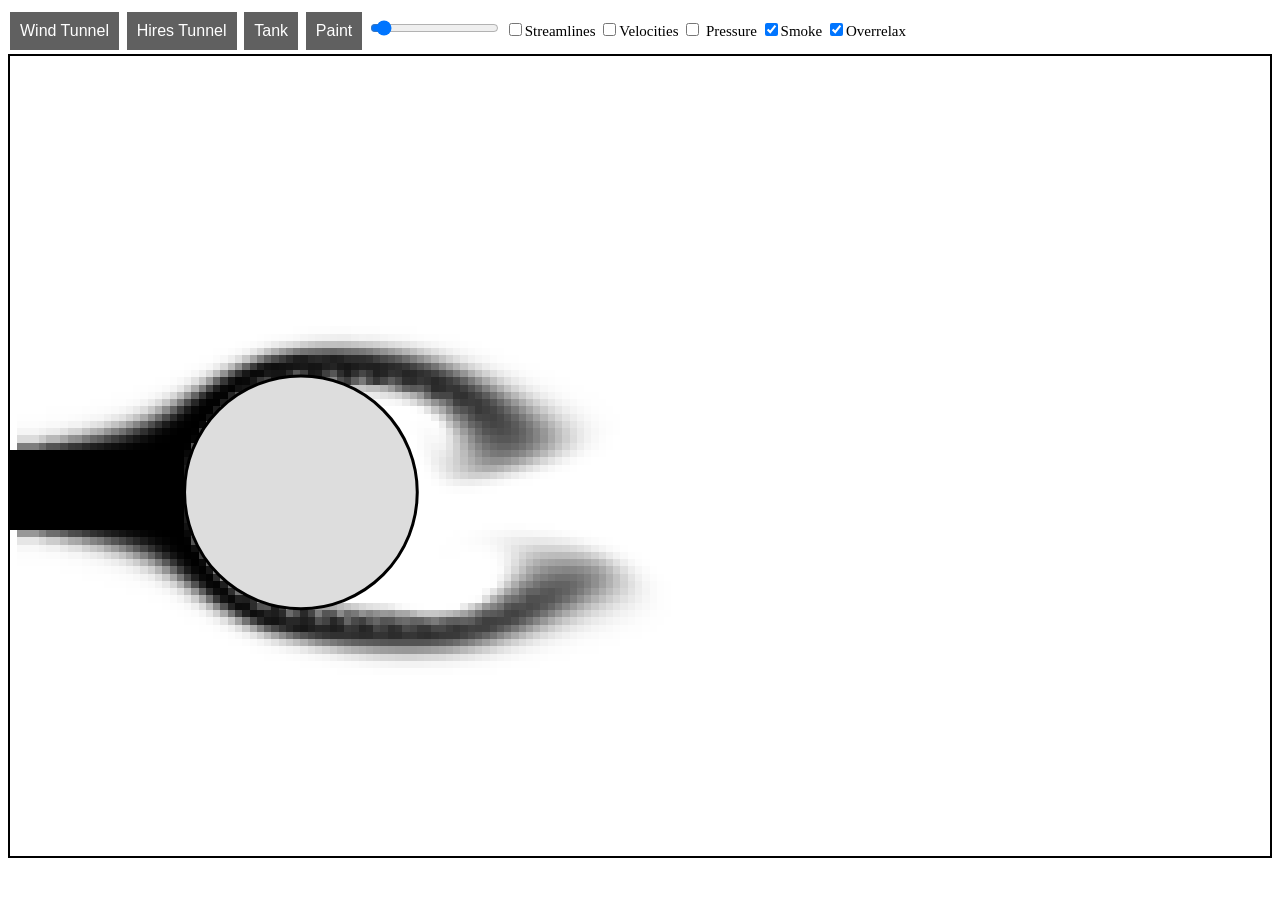
==== fluidsim.html @ 6f8f00fe "Initial commit" ====
<!--
Copyright 2022 Matthias Müller - Ten Minute Physics,
www.youtube.com/c/TenMinutePhysics
www.matthiasMueller.info/tenMinutePhysics

MIT License

Permission is hereby granted, free of charge, to any person obtaining a copy of this software and associated documentation files (the "Software"), to deal in the Software without restriction, including without limitation the rights to use, copy, modify, merge, publish, distribute, sublicense, and/or sell copies of the Software, and to permit persons to whom the Software is furnished to do so, subject to the following conditions:

The above copyright notice and this permission notice shall be included in all copies or substantial portions of the Software.

THE SOFTWARE IS PROVIDED "AS IS", WITHOUT WARRANTY OF ANY KIND, EXPRESS OR IMPLIED, INCLUDING BUT NOT LIMITED TO THE WARRANTIES OF MERCHANTABILITY, FITNESS FOR A PARTICULAR PURPOSE AND NONINFRINGEMENT. IN NO EVENT SHALL THE AUTHORS OR COPYRIGHT HOLDERS BE LIABLE FOR ANY CLAIM, DAMAGES OR OTHER LIABILITY, WHETHER IN AN ACTION OF CONTRACT, TORT OR OTHERWISE, ARISING FROM, OUT OF OR IN CONNECTION WITH THE SOFTWARE OR THE USE OR OTHER DEALINGS IN THE SOFTWARE.
-->

<!DOCTYPE html>
<html lang="en">
<meta name="viewport" content="width=device-width, initial-scale=1.0">

<head>
    <title>Euler Fluid</title>
    <style>
        body {
            font-family: verdana, serif;
            font-size: 15px;
        }

        .button {
            background-color: #606060;
            border: none;
            color: white;
            padding: 10px 10px;
            font-size: 16px;
            margin: 4px 2px;
            cursor: pointer;
        }

        /* .slider {         Never Used
             -webkit-appearance: none;
             width: 80px;
             height: 6px;
             border-radius: 5px;
             background: #d3d3d3;
             outline: none;
             opacity: 0.7;
             -webkit-transition: .2s;
             transition: opacity .2s;
         }

         */
    </style>
</head>

<body>

<button class="button" onclick="setupScene(1)">Wind Tunnel</button>
<button class="button" onclick="setupScene(3)">Hires Tunnel</button>
<button class="button" onclick="setupScene(0)">Tank</button>
<button class="button" onclick="setupScene(2)">Paint</button>
<input type="range" min="500" max="10000" value="1000" id="densitySlider">
<input type="checkbox" id="streamButton" onclick="scene.showStreamlines = !scene.showStreamlines">Streamlines
<input type="checkbox" id="velocityButton" onclick="scene.showVelocities = !scene.showVelocities">Velocities
<input type="checkbox" name="field" id="pressureButton" onclick="scene.showPressure = !scene.showPressure;"> Pressure
<input type="checkbox" name="field" id="smokeButton" onclick="scene.showSmoke = !scene.showSmoke;" checked>Smoke
<input type="checkbox" id="overrelaxButton" onclick="scene.overRelaxation = scene.overRelaxation === 1.0 ? 1.9 : 1.0"
       checked>Overrelax

<br>
<canvas id="myCanvas" style="border:2px solid"></canvas>

<script>
    //TODO General
    //TODO Sliding obstacle over source "blocks" it, moving obstacle into source does not.


    var canvas = document.getElementById("myCanvas");
    var c = canvas.getContext("2d");
    canvas.width = window.innerWidth - 20;          //TODO Make changeable. window.innerWidth is browser specific/current window
                                                    //TODO Stays small when you start in a small window. Influences fluid speed
    canvas.height = window.innerHeight - 100;       //TODO Make changeable

    canvas.focus();                                 // Focused element receives keyboard and similar events by default

    var simHeight = 1.1;                        //TODO Make changeable
    var cScale = canvas.height / simHeight;		// Scale/extent of the canvas
    var simWidth = canvas.width / cScale;

    var U_FIELD = 0;		//"IDs" to differentiate the diffrent fields
    var V_FIELD = 1;
    var S_FIELD = 2;

    var cnt = 0;
    var densitySlider = document.getElementById("densitySlider");
    var densityValue;

    densitySlider.oninput = function () {
        densityValue = densitySlider.value;
        console.log(densityValue - densitySlider.value);

    }


    function cX(x) {		//converts simulation coordinates into canvas coordinates
        return x * cScale;
    }

    function cY(y) {		//converts simulation coordinates into canvas coordinates
        return canvas.height - y * cScale;
    }

    // ----------------- start of simulator ------------------------------
    //! Everytime we start at something like [i*n+j] where n=numY we start at the components of the array that are designated for the Y-Direcetion.
    //! This is necessary since we only use a "1D" Array and want to visualize something in 2D.
    //! it maps the two-dimensional indices i,j to the corresponding cell in the 1D-Array

    //! In each for-loop we first 'hold' the x-value. Therefore we do not iterate through the array row by row but collumn by collumn.
    //! The mapping from a 2D array to a 1D arra therefore uses the column-height numY instead of the row-width numX

    //! We treat the boundary rows and columns differently! Therefore all loops are ignoring the first and last row and column!
    //! I.e the top and bottom row and the leftmost and rightmost column!
    //! These are handled in the applyBoundaryCondition()-Method! This is to accuratly model fluid behaviour at the boundaries. I.e "no slip"-condition
    //TODO Expand to 3D. For-loops to slow?
    //TODO Add missing {} on if-statements for better readability
    //TODO Check if algorithms are focussed on rows first or collumns first

    class fluidSim {   //TODO Change name to FluidSim
        constructor(density, numX, numY, simulationCellSize)                 // TODO numX & numY simulation width or fluid width? can fluid expand? Research
        {
            this.density = density;
            this.numX = numX + 2;							//Number of Cells in x Direction; +2 for values at the edge
            this.numY = numY + 2;							//Number of Cells in y Direction; +2 for values at the edge
            this.numCells = this.numX * this.numY;			//Total number of cells. necessary to determine size of pressure, velocity etc. fields
            this.h = simulationCellSize;										//Grid Spacing
            this.u = new Float32Array(this.numCells);		//Velocity Field in horizontal/X-Direction
            this.v = new Float32Array(this.numCells);		//Velocity Field in vertical/Y-Direction
            this.newU = new Float32Array(this.numCells);
            this.newV = new Float32Array(this.numCells);
            this.pressureField = new Float32Array(this.numCells);		//Pressure Field
            this.s = new Float32Array(this.numCells);		//Marker for all cells, s=0 for walls, s=1 for normal cells
            this.m = new Float32Array(this.numCells);		//Smoke/Mist Field
            this.newM = new Float32Array(this.numCells);
            this.m.fill(1.0)								//Start with "smoke value" of 1 everywhere
            // var num = numX * numY;							//Number of cells excluding Walls, currently not used
        }

        addGravity(dt, gravity)                              //adds gravity to v-component (vertical/Y) of all cells, updates vertical velocity
        {
            var n = this.numY;                              //! Start loops at 1, for fucks sake!
            for (var i = 1; i < this.numX; i++) {			//go through all X-Cells (rows)
                for (var j = 1; j < this.numY - 1; j++) {		//go through all Y-Cells (collumns) in that row
                    if (this.s[i * n + j] != 0.0 && this.s[i * n + j - 1] != 0.0)		//adds gravity if current and next cell are not walls (s!=0.0)
                        this.v[i * n + j] += gravity * dt;                              //Why Type coercion?!
                }
            }
        }


        //? Better Version than three for-loops possible?
        forceIncompressibility(numIters, dt) {				//Solves poisson equation and secures incompressible behaviour
            //TODO: Move solving of poisson-equation to its own function. Multiple iterations through all cells
            var n = this.numY;
            var currentPressure = densityValue * this.h / dt;			// current static pressure

            for (var iter = 0; iter < numIters; iter++) {    //Multiple iterations
                for (var i = 1; i < this.numX - 1; i++) {		// Go through all Cells
                    for (var j = 1; j < this.numY - 1; j++) {

                        if (this.s[i * n + j] == 0.0)			// If there is a wall at s[i*n+j] go to the next cell
                        {
                            continue;                            //! continue ends current iteration if reached and starts with the next
                        }                                           //? Doubling with condition if (numberFreeEdges == 0.0) ?


                        //var s = this.s[i * n + j];              //not used
                        var sx0 = this.s[(i - 1) * n + j];
                        var sx1 = this.s[(i + 1) * n + j];
                        var sy0 = this.s[i * n + j - 1];
                        var sy1 = this.s[i * n + j + 1];
                        var numberFreeEdges = sx0 + sx1 + sy0 + sy1;		// sum up all values of s.  This s then equals the Number of edges that are NOT walls.
                        if (numberFreeEdges == 0.0)						// If all surroounding cells are walls, go to the next cell. edge case for moving obstacles.
                        {
                            continue;
                        }

                        var divergence = this.u[(i + 1) * n + j] - this.u[i * n + j] +	//Compute current divergence. Total amount of Out-/Inflow of fluid
                            this.v[i * n + j + 1] - this.v[i * n + j];

                        var relativeDivergence = -divergence / numberFreeEdges;					// Equal part through each adjacent cells
                        relativeDivergence *= scene.overRelaxation;                             // Scale up by overRelaxationFactor for faster convergence
                        this.pressureField[i * n + j] += currentPressure * relativeDivergence;  //! Ommits viscosity

                        this.u[i * n + j] -= sx0 * relativeDivergence;			//Adjust all velocities so that an equal amount of fluid is pushed out of each cell.
                        this.u[(i + 1) * n + j] += sx1 * relativeDivergence;	//Divergence then becomes Zero. Necessary for incomressible fluids
                        this.v[i * n + j] -= sy0 * relativeDivergence;			// Edges with an associated s value of 0 are walls. therefore no fluid can flow through that edge
                        this.v[i * n + j + 1] += sy1 * relativeDivergence;
                    }
                }
            }
        }

        applyBoundaryCondition() {				//applies the "no slip" boundary condition to the fluid
            var n = this.numY;
            for (var i = 0; i < this.numX; i++) {
                this.u[i * n + 0] = this.u[i * n + 1];                             //Copy the values of the second row to the top row
                this.u[i * n + this.numY - 1] = this.u[i * n + this.numY - 2];     //Copy the values of the second-to-last row to the bottom row
            }
            for (var j = 0; j < this.numY; j++) {
                this.v[0 * n + j] = this.v[1 * n + j];                             //Copy the values of the second column to the rightmost column
                this.v[(this.numX - 1) * n + j] = this.v[(this.numX - 2) * n + j]  //Copy the values of the second-to-last column to the leftmost column
            }
        }

        sampleField(x, y, field) //Gets a sample value at location [x,y] of the given field, by bilinear interpolation. Interpreted as a weighted mean-value.
        {
            var n = this.numY;
            var h = this.h;
            var h1 = 1.0 / h;   //Reciprocal of grid spacing h. Used to convert from physical- to grid-coordinates
            var h2 = 0.5 * h;

            x = Math.max(Math.min(x, this.numX * h), h);  //Get upper bound for x-coordinates: Math.minx(...), get lower bound for x-coordinates: Math.max(...), ensures x is within valid range.
            y = Math.max(Math.min(y, this.numY * h), h);  //Same in Y-Direction


            var dx = 0.0; //? Sample steps?
            var dy = 0.0;

            var f;			//temporary variable the to be sampled field is assigned to

            switch (field) {
                case U_FIELD:
                    f = this.u;
                    dy = h2;
                    break;
                case V_FIELD:
                    f = this.v;
                    dx = h2;
                    break;
                case S_FIELD:
                    f = this.m;
                    dx = h2;
                    dy = h2;
                    break

            }

            var x0 = Math.min(Math.floor((x - dx) * h1), this.numX - 1); //Determine left neighbour of cell [x,y]. Flooring to get cell index.
            var x1 = Math.min(x0 + 1, this.numX - 1);                    //Determine right neighbour

            var y0 = Math.min(Math.floor((y - dy) * h1), this.numY - 1); //Determine lower neighbour
            var y1 = Math.min(y0 + 1, this.numY - 1);                    //Determine upper neighbour

            //Calculate bilinear-interpolation weights
            var tx = ((x - dx) - x0 * h) * h1;      //normalized distance lower left corner in x and why direction from point [x,y]
            var ty = ((y - dy) - y0 * h) * h1;

            var sx = 1.0 - tx;                      //normalized distance upper right corner in x and why direction from point [x,y]
            var sy = 1.0 - ty;

            var val;                                //weighted mean of all neighbouring cells of [x,y]
            val = sx * sy * f[x0 * n + y0] +
                tx * sy * f[x1 * n + y0] +
                tx * ty * f[x1 * n + y1] +
                sx * ty * f[x0 * n + y1];

            return val;
        }

        avgU(i, j) {			//Weighted-Average all u-components adjacent to the cell [i,j]
            var n = this.numY;
            var u = (this.u[i * n + j - 1] + this.u[i * n + j] +
                this.u[(i + 1) * n + j - 1] + this.u[(i + 1) * n + j]) * 0.25; //Why only right neighbour-cell weighted?
            return u;

        }

        avgV(i, j) {			//Weighted-Average all v-components adjacent to the cell [i,j]
            var n = this.numY;
            var v = (this.v[(i - 1) * n + j] + this.v[i * n + j] +
                this.v[(i - 1) * n + j + 1] + this.v[i * n + j + 1]) * 0.25;        //Why only upper neighbour cell weighted?
            return v;
        }

        advectVelocity(dt) {			//Moves velocity field by a timestep dt to simulate moving particles by Semi-Lagrangian Advection

            this.newU.set(this.u);
            this.newV.set(this.v);

            var n = this.numY;
            var h = this.h;			//Grid Spacing
            var h2 = 0.5 * h;

            for (var i = 1; i < this.numX; i++) {		//Go through all cells
                for (var j = 1; j < this.numY; j++) {

                    cnt++; //? What for? Debugging?

                    // advect u component
                    if (this.s[i * n + j] != 0.0 && this.s[(i - 1) * n + j] != 0.0 && j < this.numY - 1) {              //check for obstacles and walls
                        let x = i * h;				                                                                    //Determine current  x-coordinate in terms of the grid
                        let y = j * h + h2;			                                                                    //?Same as x, add half a spaceing. Why an extra half step?
                        let u = this.u[i * n + j];	                                                                    //Get u-velocity at [i,j] / current position
                        let v = this.avgV(i, j);	                                                                    //Average v-velocity around [i,j] / current position
                        //var v = this.sampleField(x,y, V_FIELD); Option: sample instead of average
                        x = x - dt * u;				                                                                    //Determine previous position of the velocity currently stored in [i,j] /current position
                        y = y - dt * v;
                        u = this.sampleField(x, y, U_FIELD);		                                                    //Sample field at the previous position
                        this.newU[i * n + j] = u;					                                                    //Set new value of the u-field at the current position [i,j] to the value it had in
                    }                                                                                                   //the cell where that velocity it "came from". Store this in a separate field.
                                                                                                                        // I.e: calculate new velocity fieldHow

                    // same as above for v-component
                    if (this.s[i * n + j] != 0.0 && this.s[i * n + j - 1] != 0.0 && i < this.numX - 1) {
                        let x = i * h + h2;
                        let y = j * h;
                        var v = this.v[i * n + j];
                        let u = this.avgU(i, j);
                        // var u = this.sampleField(x,y, U_FIELD); Option: sample instead of average, worse performance?
                        x = x - dt * u;
                        y = y - dt * v;
                        v = this.sampleField(x, y, V_FIELD);
                        this.newV[i * n + j] = v;
                    }
                }
            }

            this.u.set(this.newU);      //Update the old velocity fields.
            this.v.set(this.newV);
        }

        advectSmoke(dt) { //Same logic as in advectVel

            this.newM.set(this.m);

            var n = this.numY;
            var h = this.h;
            var h2 = 0.5 * h;

            for (var i = 1; i < this.numX - 1; i++) //Go through all cells
            {
                for (var j = 1; j < this.numY - 1; j++) {

                    if (this.s[i * n + j] != 0.0)  //if the cell is not a wall
                    {
                        var u = (this.u[i * n + j] + this.u[(i + 1) * n + j]) * 0.5;        //TODO Why half thee value of the cell the cell to the right?
                        var v = (this.v[i * n + j] + this.v[i * n + j + 1]) * 0.5;
                        var x = i * h + h2 - dt * u;                                        //Get indices of previous cell location
                        var y = j * h + h2 - dt * v;

                        this.newM[i * n + j] = this.sampleField(x, y, S_FIELD);             //Advect
                    }
                }
            }
            this.m.set(this.newM);
        }

        // ----------------- end of simulator ------------------------------


        performSimulationStep(dt, gravity, numIters) {

            this.addGravity(dt, gravity);

            this.pressureField.fill(0.0);				//? Starting with Zero pressure, make changeable
            this.forceIncompressibility(numIters, dt);

            this.applyBoundaryCondition();
            this.advectVelocity(dt);
            this.advectSmoke(dt);
        }
    }

    var scene =			                            //TODO Make this into diffrent functions/options, first 1 example then in database
        {
            gravity: -9.81,			                //TODO Make Changeable
            dt: 1.0 / 120.0,		                //TODO Make Changeable
            numIters: 100,
            frameNr: 0,
            overRelaxation: 1.9,		            //TODO Make Changeable
            obstacleX: 0.0,                         //Obstacle Postion
            obstacleY: 0.0,
            obstacleRadius: 0.15,			        //TODO Add diffrent obstacles
            paused: false,				            //TODO Add Pause Button
            sceneNr: 0,
            showObstacle: false,		            //TODO Add Show/Hide Button
            showStreamlines: false,
            showVelocities: false,
            showPressure: false,
            showSmoke: true,
            fluid: null
        };

    function setupScene(sceneNr = 0)		//Always start with sceneNr = 0 aka Default-Start
    {
        scene.sceneNr = sceneNr;
        scene.obstacleRadius = 0.15;	//TODO Make Changeable
        scene.overRelaxation = 1.9;		//TODO Make changeable

        scene.dt = 1.0 / 60.0;			//TODO Make changeable
        scene.numIters = 40;			//TODO Make changeable

        var res = 100;					//Resolution

        if (sceneNr == 0)
            res = 50;
        else if (sceneNr == 3)          //!Lags like hell
            res = 200;
        //Establish simulation space
        var domainHeight = 1.0;										    //TODO Make changeable. Simulation height in simulation space units. Independent of physical units
        var domainWidth = domainHeight / simHeight * simWidth;          //Simulation width in simulation space units. Independent of physical units
        var h = domainHeight / res;                                     //Grid spacing

        var numX = Math.floor(domainWidth / h);						    //TODO Make changeable
        var numY = Math.floor(domainHeight / h);					    //TODO Make changeable

        var density = densityValue;										//TODO Make changeable

        f = scene.fluid = new fluidSim(density, numX, numY, h);		    //Scene starts without a fluid, give it one

        var n = f.numY;

        //TODO Decouple from Hard Code, add more scenes. Scenes stored in Database
        //Go through all cells
        if (sceneNr == 0) {   		// tank

            for (var i = 0; i < f.numX; i++) {
                for (var j = 0; j < f.numY; j++)
                {
                    var s = 1.0;
                    if (i == 0 || i == f.numX - 1 || j == 0)	        //Mark bottom and edges as solid
                    {
                        s = 0.0;
                    }
                    f.s[i * n + j] = s                                  //Mark everything else as fluid
                }
            }

            scene.gravity = -9.81;
            scene.showPressure = true;
            scene.showSmoke = false;
            scene.showStreamlines = false;
            scene.showVelocities = false;
        }
        else if (sceneNr == 1 || sceneNr == 3) // vortex shedding
        {

            var inVel = 2.0;									//TODO initial Velocity, make changeable
            for (var i = 0; i < f.numX; i++)                    //Go through all cells
            {
                for (var j = 0; j < f.numY; j++) {
                    var s = 1.0;
                    if (i == 0 || j == 0 || j == f.numY - 1)	//Mark edges and bottom as solid
                    {
                        s = 0.0;	// solid
                    }
                    f.s[i * n + j] = s							//Mark everything as fluid
                    if (i == 1)                                 //Set velocity in the first column to 'inVel'
                    {
                        f.u[i * n + j] = inVel;
                    }
                }
            }

            var pipeH = 0.1 * f.numY;							//TODO Make changeable. Diameter of the wind-pipe
            var minJ = Math.floor(0.5 * f.numY - 0.5 * pipeH);  //Starting height of smoke tunnel. Changes position
            var maxJ = Math.floor(0.5 * f.numY + 0.5 * pipeH);  //End height. Make narrower/wider

            for (var j = minJ; j < maxJ; j++)			//Makes smoke in the middle of the lefthand wall
            {                                           //TODO Add second loop, so that it is not only on the wall
                f.m[j] = 0.0;
            }

            setObstacle(0.4, 0.5, true)                 //Sets initial obstacle position and visible

            scene.gravity = 0.0;				//todo Vortex shedding with gravity?
            scene.showPressure = false;
            scene.showSmoke = true;
            scene.showStreamlines = false;
            scene.showVelocities = false;

            if (sceneNr == 3) {
                scene.dt = 1.0 / 120.0;
                scene.numIters = 100;
                scene.showPressure = true;
            }

        } else if (sceneNr == 2) // paint
        {

            scene.gravity = 0.0;         //TODO Make changeable
            scene.overRelaxation = 1.0; //TODO make changeable
            scene.showPressure = false;
            scene.showSmoke = true;
            scene.showStreamlines = false;
            scene.showVelocities = false;
            scene.obstacleRadius = 0.1;
        }

        document.getElementById("streamButton").checked = scene.showStreamlines;
        document.getElementById("velocityButton").checked = scene.showVelocities;
        document.getElementById("pressureButton").checked = scene.showPressure;
        document.getElementById("smokeButton").checked = scene.showSmoke;
        document.getElementById("overrelaxButton").checked = scene.overRelaxation > 1.0;

    }


    // draw -------------------------------------------------------
    //! Reminder "c" ist the canvas

    function setColor(r, g, b) {
        c.fillStyle = `rgb(
                        ${Math.floor(255 * r)},
                        ${Math.floor(255 * g)},
                        ${Math.floor(255 * b)})`
        c.strokeStyle = `rgb(
                        ${Math.floor(255 * r)},
                        ${Math.floor(255 * g)},
                        ${Math.floor(255 * b)})`
    }

    function getSciColor(val, minVal, maxVal) {
        val = Math.min(Math.max(val, minVal), maxVal - 0.0001);     //Make sure 'val' is within range of 'minVal' and 'maxVal'. '- 0.0001' makes sure 'num' cant become '4', since we start the cases at '0'
        var diffrenceMinMax = maxVal - minVal;
        val = diffrenceMinMax == 0.0 ? 0.5 : (val - minVal) / diffrenceMinMax;     //If the difference is zero, set 'val = 0.5' (middle), otherwise normalize 'val' (Is now between 0 and 1)
                                                                                   //normalizes 'val'. Can be interpreted as its relative position between 'minVal' and 'maxVal' in '%'
        var m = 0.25;
        var num = Math.floor(val / m);                              //NOTE: Math.floor() returns the largest integer less than or equal to a given number.
                                                                    // If 'val' is between [0, <0.25] it gets rounded to 0. [0.25, <0.5] to 1; [0.5, <0.75] to 2; [0.75, <1] to 3
        var saturation = (val - num * m) / m;                       //between zero and 1
        var r, g, b;                                                //red, green, blue

        switch (num) {
            case 0:
                r = 0.0;
                g = saturation;
                b = 1.0;
                break;                 //Blues
            case 1:
                r = 0.0;
                g = 1.0;
                b = 1.0 - saturation;
                break;           //Cyans
            case 2:
                r = saturation;
                g = 1.0;
                b = 0.0;
                break;                 //Greens
            case 3:
                r = 1.0;
                g = 1.0 - saturation;
                b = 0.0;
                break;           //Yellows
        }

        return [255 * r, 255 * g, 255 * b, 255]                     //RGB value with an alpha value of 255 (last entry in array) / fully opaque
    }
    //Draws the results from the fluid simulation to the canvas
    function draw() {                                               //TODO Break down into smaler functions?
        c.clearRect(0, 0, canvas.width, canvas.height);             //Start with a blank canvas

        c.fillStyle = "#FF0000";                                    //Fill red
        f = scene.fluid;                                            //Take the fluid from the scene
        n = f.numY;                                                 //Grid Height
        var cellScale = 1.1;                                        //TODO Make adjustable Scaling factor
        var h = f.h;                                                //Grid Spacing

        minP = f.pressureField[0];                                              //set 'minP' to pressure value of the first cell. To have a starting value to compare
        maxP = f.pressureField[0];                                              //set 'maxP' to pressure value of the first cell.

        for (var i = 0; i < f.numCells; i++) {                      //Go through each cell. Compare and update 'minP' and 'maxP'
            minP = Math.min(minP, f.pressureField[i]);
            maxP = Math.max(maxP, f.pressureField[i]);
        }

        imageData = c.getImageData(0, 0, canvas.width, canvas.height)
        var rgb_colorArray = [255, 255, 255, 255]                            //color array far later reference of values

        //Go through all cells
        for (var i = 0; i < f.numX; i++) {
            for (var j = 0; j < f.numY; j++) {

                if (scene.showPressure) {    //If tickbox 'show Pressure' is selected.

                    var p = f.pressureField[i * n + j];         //Go through pressure field
                    var saturation = f.m[i * n + j];         //s = saturation. Go through smoke field
                    rgb_colorArray = getSciColor(p, minP, maxP);     //! Currently only gets pressure from p.[0]
                    if (scene.showSmoke)                    //? Maybe as ternary operation instead of two 'if-statements'?
                    {
                        //adjust colours with saturation at the current point in the field
                        rgb_colorArray[0] = Math.max(0.0, rgb_colorArray[0] - 255 * saturation);
                        rgb_colorArray[1] = Math.max(0.0, rgb_colorArray[1] - 255 * saturation);
                        rgb_colorArray[2] = Math.max(0.0, rgb_colorArray[2] - 255 * saturation);
                    }
                } else if (scene.showSmoke) {
                    var s = f.m[i * n + j];     //adjust colours with saturation at the current point in the field
                    rgb_colorArray[0] = 255 * s;
                    rgb_colorArray[1] = 255 * s;
                    rgb_colorArray[2] = 255 * s;
                    if (scene.sceneNr == 2) {
                        rgb_colorArray = getSciColor(s, 0.0, 1.0);
                    }

                }
                //Colour the borders and bostacles black
                else if (f.s[i * n + j] == 0.0) {
                    rgb_colorArray[0] = 0;
                    rgb_colorArray[1] = 0;
                    rgb_colorArray[2] = 0;
                }

                var x = Math.floor(cX(i * h));                      //convert simulation coords to canvas cords
                var y = Math.floor(cY((j + 1) * h));
                var cx = Math.floor(cScale * cellScale * h) + 1;    //Size of the canvas square in x direction. cx = canvas-Y
                var cy = Math.floor(cScale * cellScale * h) + 1;    //same for y
                                                                    //TODO better performance with just cy = cx?
                                                                    //cellScale and cScale (canvas scale) just as arbitrary scaling factors

                r = rgb_colorArray[0];
                g = rgb_colorArray[1];
                b = rgb_colorArray[2];

                for (var yi = y; yi < y + cy; yi++) { //go through all y-values
                    var p = 4 * (yi * canvas.width + x)  // p = starting index of the current pixel. Multiply by for since every pixel has 4 values. R,G,B and Alpha

                    for (var xi = 0; xi < cx; xi++) {   //go through all x-values
                        imageData.data[p++] = r;               //Increment p by one after each. Start at p(red). Then add +1
                        imageData.data[p++] = g;               //Steps to the green value of the current pixel, add +1 to get to blue, and one more to get to alpha
                        imageData.data[p++] = b;
                        imageData.data[p++] = 255;
                    }
                }
            }
        }

        c.putImageData(imageData, 0, 0); //Put all the data(pixel values) of the  object id onto the canvas. starting at point [0, 0]

        if (scene.showVelocities) { //Shows current velocities and their direction
            //! Extremly laggy!
            //TODO dont show every velocity, similar to streamlines
            c.strokeStyle = "#000000";
            scale = 0.02;

            for (var i = 0; i < f.numX; i++) {
                for (var j = 0; j < f.numY; j++) {

                    var u = f.u[i * n + j];
                    var v = f.v[i * n + j];

                    c.beginPath();

                    x0 = cX(i * h);
                    x1 = cX(i * h + u * scale);
                    y = cY((j + 0.5) * h);

                    c.moveTo(x0, y);
                    c.lineTo(x1, y);
                    c.stroke();

                    x = cX((i + 0.5) * h);
                    y0 = cY(j * h);
                    y1 = cY(j * h + v * scale)

                    c.beginPath();
                    c.moveTo(x, y0);
                    c.lineTo(x, y1);
                    c.stroke();

                }
            }
        }

        if (scene.showStreamlines) {

            var segLen = f.h * 0.2;  //Segment length? Not used
            var numSegs = 5;         //Iteration length for drawing streamline. The biger the longer a streamline.
            //Lower means more individual streamlines.
            c.strokeStyle = "#000000";      //Streamline color

            for (var i = 1; i < f.numX - 1; i += 5)         //Start a streamline at every fifth cell
            {                                               //TODO Make step-size changeable / controll streamline density
                for (var j = 1; j < f.numY - 1; j += 5) {

                    var x = (i + 0.5) * f.h;
                    var y = (j + 0.5) * f.h;

                    c.beginPath();                          //Clear list of sub-paths and start a new one
                    c.moveTo(cX(x), cY(y));                 //at position [x,y]

                    for (var n = 0; n < numSegs; n++) {
                        var u = f.sampleField(x, y, U_FIELD);
                        var v = f.sampleField(x, y, V_FIELD);
                        var l = Math.sqrt(u * u + v * v);
                        // x += u/l * segLen;
                        // y += v/l * segLen;
                        x += u * 0.01;                      //Move coordinate along with a time step of 0.01
                        y += v * 0.01;                      //TODO Make consistent with general timestep
                        if (x > f.numX * f.h) {             //Stop if out of bounce
                            break;
                        }
                        c.lineTo(cX(x), cY(y));             //take the new position as endpoint of the line
                    }
                    c.stroke();                             //Actually draw the line on the canvas
                }
            }
        }

        if (scene.showObstacle) {               //Adjusts obstacle size depending on the grid spacing
            radius = scene.obstacleRadius + f.h;     //Grid spacing dependent on browser size
            if (scene.showPressure) {
                c.fillStyle = "#000000";        //Set fill colour to black if 'show Pressure' is selected
            }
            else {
                c.fillStyle = "#DDDDDD";        //Else make light gray
            }
            //Draws half a circle and fills it
            c.beginPath();
            c.arc(cX(scene.obstacleX), cY(scene.obstacleY), cScale * radius, 0.0, 2.0 * Math.PI);
            c.closePath();
            c.fill();

            //!Draws another half circle?!
            c.lineWidth = 3.0; //!Unnecessary
            c.strokeStyle = "#000000";          //! Make a black edge. cool
            c.beginPath();
            c.arc(cX(scene.obstacleX), cY(scene.obstacleY), cScale * radius, 0.0, 2.0 * Math.PI);
            c.closePath();
            c.stroke();
            c.lineWidth = 1.0;  //!Unnecessary
        }
        //? Two half circles better compute than one normal circle?

        //Display current min and max Pressure at the top left
        //TODO Unecessary in this way. always show pressure instead
        if (scene.showPressure) {
            var displayPressureString = "pressure: " + minP.toFixed(0) + " - " + maxP.toFixed(0) + " N/m";
            c.fillStyle = "#000000";
            c.font = "16px Arial";
            c.fillText(displayPressureString, 10, 35);
        }
    }

    //-----------------------end of draw function ----------------------------------------
    function setObstacle(x, y, reset) {     //x and y = center position of the obstacle
                                            //! What causes a reset?
        var vx = 0.0;                       //initial Object velocities?
        var vy = 0.0;

        if (!reset) {                       //Calculate object velocity
            vx = (x - scene.obstacleX) / scene.dt;
            vy = (y - scene.obstacleY) / scene.dt;
        }

        scene.obstacleX = x;                //Set new location
        scene.obstacleY = y;
        var r = scene.obstacleRadius;
        var f = scene.fluid;
        var n = f.numY;
        var cd = Math.sqrt(2) * f.h;  //!Never used. Length of the diagonal of a cell

        for (var i = 1; i < f.numX - 2; i++)        //Go through all cells
        {
            for (var j = 1; j < f.numY - 2; j++) {

                f.s[i * n + j] = 1.0;               //Mark every cell as fluid
                dx = (i + 0.5) * f.h - x;
                dy = (j + 0.5) * f.h - y;
                //! Currently only works for circles
                if (dx * dx + dy * dy < r * r) {        // if the cell is within the outline of the circle
                    f.s[i * n + j] = 0.0;               //mark it as solid
                    if (scene.sceneNr == 2) {
                        f.m[i * n + j] = 0.5 + 0.5 * Math.sin(0.1 * scene.frameNr)  //Vary smoke opacity if the current cell is solid.
                    }                                                               //This visualizes the dispersing of the the smoke, when it hits an object
                    else {
                        f.m[i * n + j] = 1.0;
                    }
                    //Set the value of the velocity field to the speed of the obstacle, when it is within the outline of the obstacle
                    f.u[i * n + j] = vx;
                    f.u[i * n + j] = vx;
                    f.u[(i + 1) * n + j] = vx;
                    f.v[i * n + j] = vy;
                    f.v[i * n + j + 1] = vy;
                }
            }
        }

        scene.showObstacle = true;
    }

    // interaction -------------------------------------------------------

    var mouseDown = false;

    function startDrag(x, y) {
        let bounds = canvas.getBoundingClientRect(); //Gets size and position of the canvas in current viewport

        let mx = x - bounds.left - canvas.clientLeft;  //convert cursor position from viewport to canvas coordinates
        let my = y - bounds.top - canvas.clientTop;
        mouseDown = true;

        x = mx / cScale;                                //
        y = (canvas.height - my) / cScale;

        setObstacle(x, y, true);                        //set obstacle to updated position
    }

    function drag(x, y) {
        if (mouseDown) {
            let bounds = canvas.getBoundingClientRect();
            let mx = x - bounds.left - canvas.clientLeft;
            let my = y - bounds.top - canvas.clientTop;
            x = mx / cScale;
            y = (canvas.height - my) / cScale;
            setObstacle(x, y, false);
        }
    }

    function endDrag() {
        mouseDown = false;
    }

    canvas.addEventListener('mousedown', event => {     //If mouse button ist pressed, call startDrag
        startDrag(event.x, event.y);                    //passes the coordinates where the event occured
    });

    canvas.addEventListener('mouseup', event => {       //If mouse button is lifted, call endDrag
        endDrag();
    });

    canvas.addEventListener('mousemove', event => {     //If cursor is moved, call drag
        drag(event.x, event.y);
    });

    canvas.addEventListener('touchstart', event => {
        startDrag(event.touches[0].clientX, event.touches[0].clientY)
    });

    canvas.addEventListener('touchend', event => {
        endDrag()
    });

    canvas.addEventListener('touchmove', event => {
        event.preventDefault();
        event.stopImmediatePropagation();
        drag(event.touches[0].clientX, event.touches[0].clientY)
    }, {passive: false});


    document.addEventListener('keydown', event => {     //TODo make more visable, mabye add buttons
        switch (event.key) {
            case 'p':
                scene.paused = !scene.paused;
                break;
            case 'm':
                scene.paused = false;
                updateSimulation();
                scene.paused = true;
                break;     //Frame by frame
        }
    });

    function toggleStart()          //TODO add start button, function is never used
    {
        var button = document.getElementById('startButton');
        if (scene.paused)
            button.innerHTML = "Stop";
        else
            button.innerHTML = "Start";
        scene.paused = !scene.paused;
    }

    // main -------------------------------------------------------

    function updateSimulation() {
        if (!scene.paused)
            scene.fluid.performSimulationStep(scene.dt, scene.gravity, scene.numIters)
        scene.frameNr++;
    }

    function runSimulationLoop() {     //infinite loop
        updateSimulation();
        draw();
        requestAnimationFrame(runSimulationLoop); //calls runSimulationLoop again, which calls requestAnimationFrame again
    }

    setupScene(1);
    runSimulationLoop();

</script>
</body>
</html>
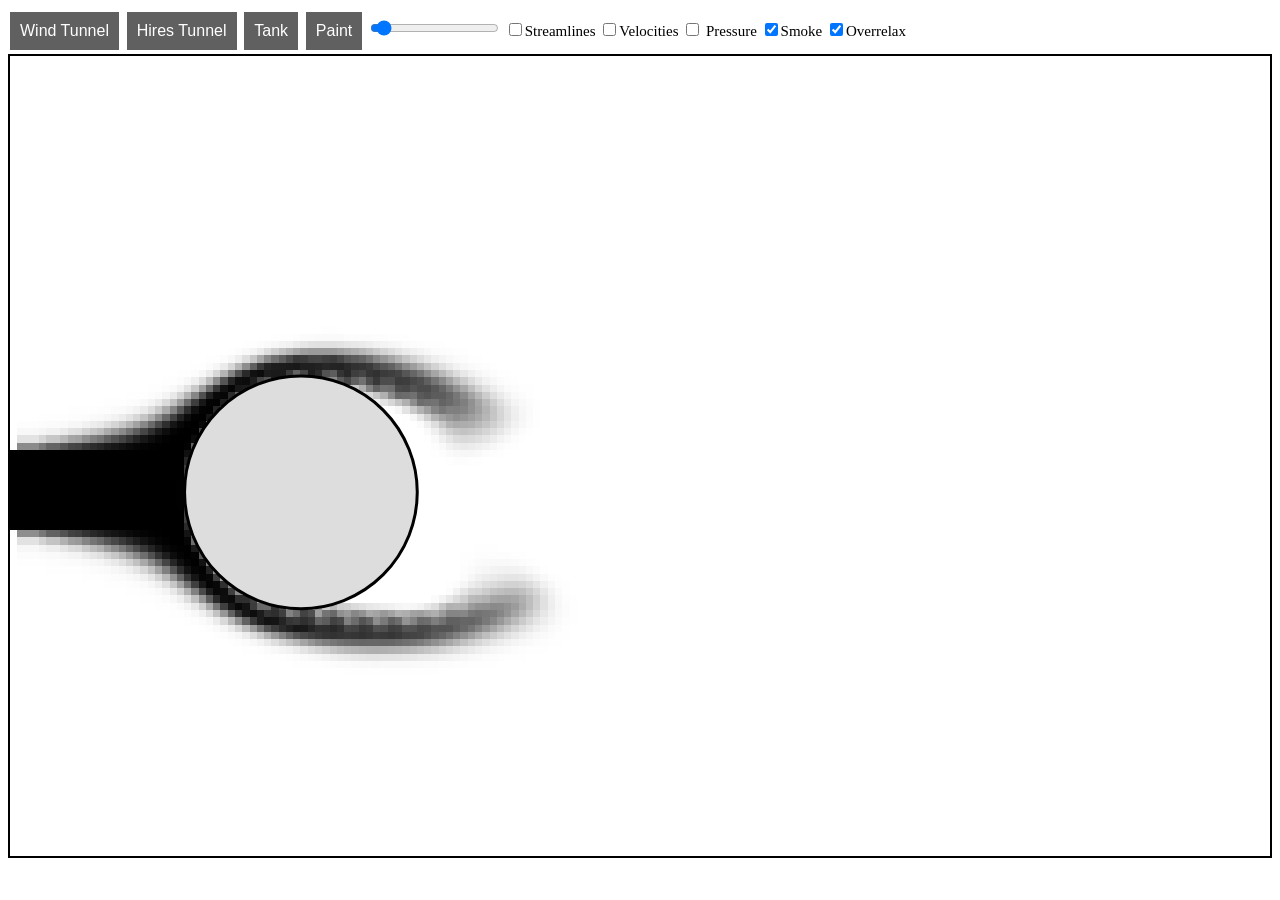
==== commit 91beeb64: "Git commit test" ====
--- a/fluidsim.html
+++ b/fluidsim.html
@@ -70,6 +70,7 @@
 <script>
     //TODO General
     //TODO Sliding obstacle over source "blocks" it, moving obstacle into source does not.
+    //Git comment test
 
 
     var canvas = document.getElementById("myCanvas");
